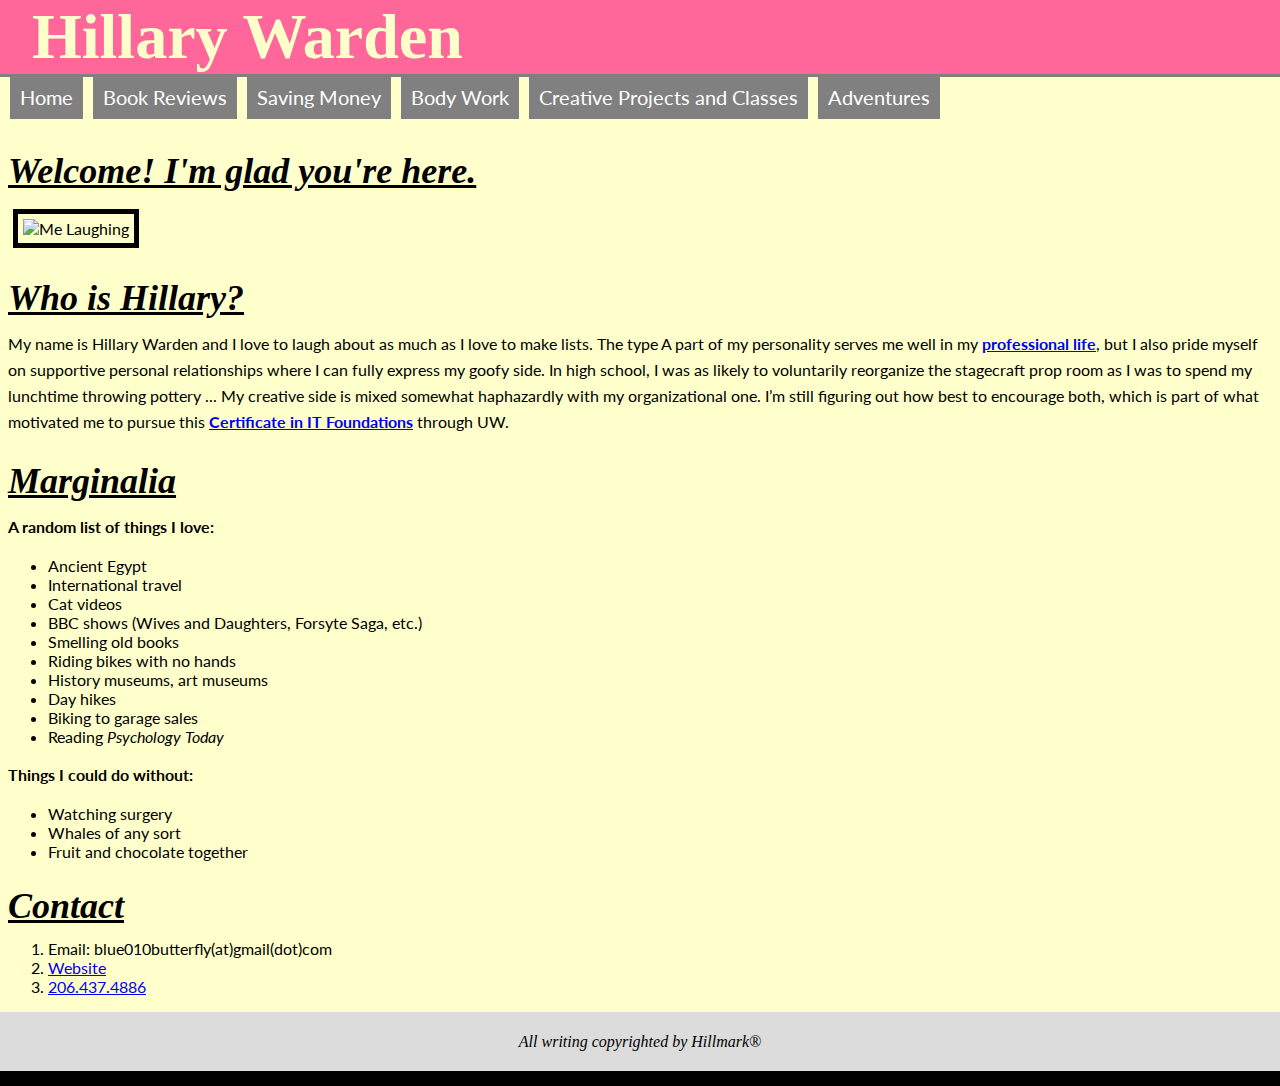
==== index.html @ 059cba40 "styling" ====
<!doctype html>
<html>
<head>
<meta charset="UTF-8">
<title>Hillary Warden</title>
<link rel="stylesheet" href="css/stylesheet.css">
</head>
<body>
	<header id="header">
		<h1>Hillary Warden</h1>
	</header>
	<nav>
		<ul>
			<li><a href="index.html">Home</a></li>
	        <li><a href="reviews.html">Book Reviews</a></li>
	        <li><a href="money.html">Saving Money</a></li>
	        <li><a href="body.html">Body Work</a></li>
	        <li><a href="creative.html">Creative Projects and Classes</a></li>
	        <li><a href="adventures.html">Adventures</a></li>
			</ul>
	</nav>
	<section id="main-content">
		<h2>Welcome!  I'm glad you're here.</h2>
		<img src="images/Profile.jpg" alt="Me Laughing" width="400"> <!--This is the arbitrary size of photo that I'll use consistently across the site -->
		<h2>Who is Hillary?</h2>
			<p>My name is Hillary Warden and I love to laugh about as much as I love to make lists. The type A part of my personality serves me well in my <a href="creative.html"><b>professional life</b></a>, but I also pride myself on supportive personal relationships where I can fully express my goofy side. In high school, I was as likely to voluntarily reorganize the stagecraft prop room as I was to spend my lunchtime throwing pottery ... My creative side is mixed somewhat haphazardly with my organizational one. I’m still figuring out how best to encourage both, which is part of what motivated me to pursue this <a href="http://www.pce.uw.edu/certificates/it-foundations.html"><b>Certificate in IT Foundations</b></a> through UW.</p>
		<h2>Marginalia</h2>
			<p><b>A random list of things I love:</b></p>
				<ul>
					<li>Ancient Egypt</li>
					<li>International travel</li>
					<li>Cat videos</li>
					<li>BBC shows (Wives and Daughters, Forsyte Saga, etc.)</li>
					<li>Smelling old books</li>
					<li>Riding bikes with no hands</li>
					<li>History museums, art museums</li>
					<li>Day hikes</li>
					<li>Biking to garage sales</li>
					<li>Reading <em>Psychology Today</em></li>
				</ul>
			<p><b>Things I could do without:</b></p>
				<ul>
					<li>Watching surgery</li>
					<li>Whales of any sort</li>
					<li>Fruit and chocolate together</li>
				</ul>
		<h2>Contact</h2>
			<ol>
				<li>Email: blue010butterfly(at)gmail(dot)com</li>
				<li><a href="http://www.hillarywarden.com">Website</a></li>
				<li><a href="tel:12064374886">206.437.4886</a></li> <!--This link will prompt a mobile phone (if viewed on a mobile phone) to dial the number -->
			</ol>
	</section>
	<footer id="footer">
		<p>All writing copyrighted by Hillmark&reg;</p>
	</footer>
</body>
</html>
---- css/stylesheet.css ----
@import url(http://fonts.googleapis.com/css?family=Calligraffitti);
@import url(http://fonts.googleapis.com/css?family=Lato:400,700);


/*CSS Document */

/* elements */
nav a:link {
	color: white;
}
	
a:hover {
	color: #FF5600;
	}
	
a:active {
	color: purple;
	}

html{
	margin: 0;
	padding: 0;
}

body {
	font-size: 1em; 
    font-family: 'Lato';
    position: relative;
    width: 100%;
    margin: 0;
    padding: 0;
    display: block;
    background: #FFFFCC;
 	background-size: cover;
 	color: black;
}

footer {
    font-family: 'Calligraffitti', cursive;
    font-style: italic;
    font-size: 1.75em;
    padding: .15em;
    text-align: center;
}

h1 {
    font-size: 4em; 
	font-family: 'Calligraffitti', cursive;
	margin: 0;
    color: #FFFFCC;
    margin: 0 0.5em;
}

h2 {
    font-size: 2.25em; /* 36px/16=2.25em */
    font-family: 'Calligraffitti', cursive;
	font-style: italic;
	line-height: 30px;
	margin: .85em 0 .5em;
	text-decoration: underline;
}

img {
	border: 5px solid black;
	padding: 5px; /* space between edge of photo and border */ 
	margin: 5px; /* make 5px of space between text and left edge of photo */
	/*margin-left: 300px;*/
}

nav {
    height: 2em;
    font-size: 1.25em;
    text-align: left;
    margin: 0 0.5em;
    padding: 0;
}

nav ul{
	margin: 0;
	padding: 0;
}

nav li {
    display: inline-block;
    text-align: center;
    margin: 0;
    list-style-type: none; 
    font-family: 'Lato'; 
}

nav li a {
    text-decoration: none;
    padding: 0.5em; 
    background-color: gray;
    margin-right: 5px;
    color: white;
}

nav li a:hover {
    background-color: black;
    color: #FF6699;
    text-decoration: none;
    -webkit-transition: background-color 0.25s ease-out 0;
}

nav li a:active {
    background-color: black;
    text-shadow: 0px 0px 10px white;
    color: blue;
    -webkit-transition: text-shadow 0.5s ease-in 0, background-color 0.5s linear 0;
}

p {
	font-size: 16px;
	line-height: 26px;
}

table {
	width: 100%;
	border: 15px;
	border-color: #FFC673;
	margin: 0 auto;
	margin-left: none;
	padding-bottom: 15px;
	padding-right: 10px;
 }


th {
	text-align: center;
	letter-spacing: 0.1em;
	border-top: 1px solid #FF9700;
	border-bottom: 2px solid #FF9700;
	background-color: #00AA72;
	border-color: #FFC673;
	border: 15px;
	padding: 10px;
	color: white;
	font-size: 120%;
	font-family: 'Lato';
	}

td {
	padding: 10px;
	border-width: 1px 1px 3px 1px;
	background-color: #60D4AE;
	text-align: left;
	vertical-align: top;
	}


/* ids */

#footer {
    background: rgb(220,220,220);
    border-bottom: 15px solid black;
    font-family: 'Calligraffitti', cursive;
    font-size: 1.25em;
    color: black;
    padding: 0.01em;
}

#header {
	background: #FF6699;
    border-bottom: 3px solid gray;
    color: white;
    margin-bottom: 0.5em;
}

#main-content {
	margin: 0 0.5em;
	color: black;
}
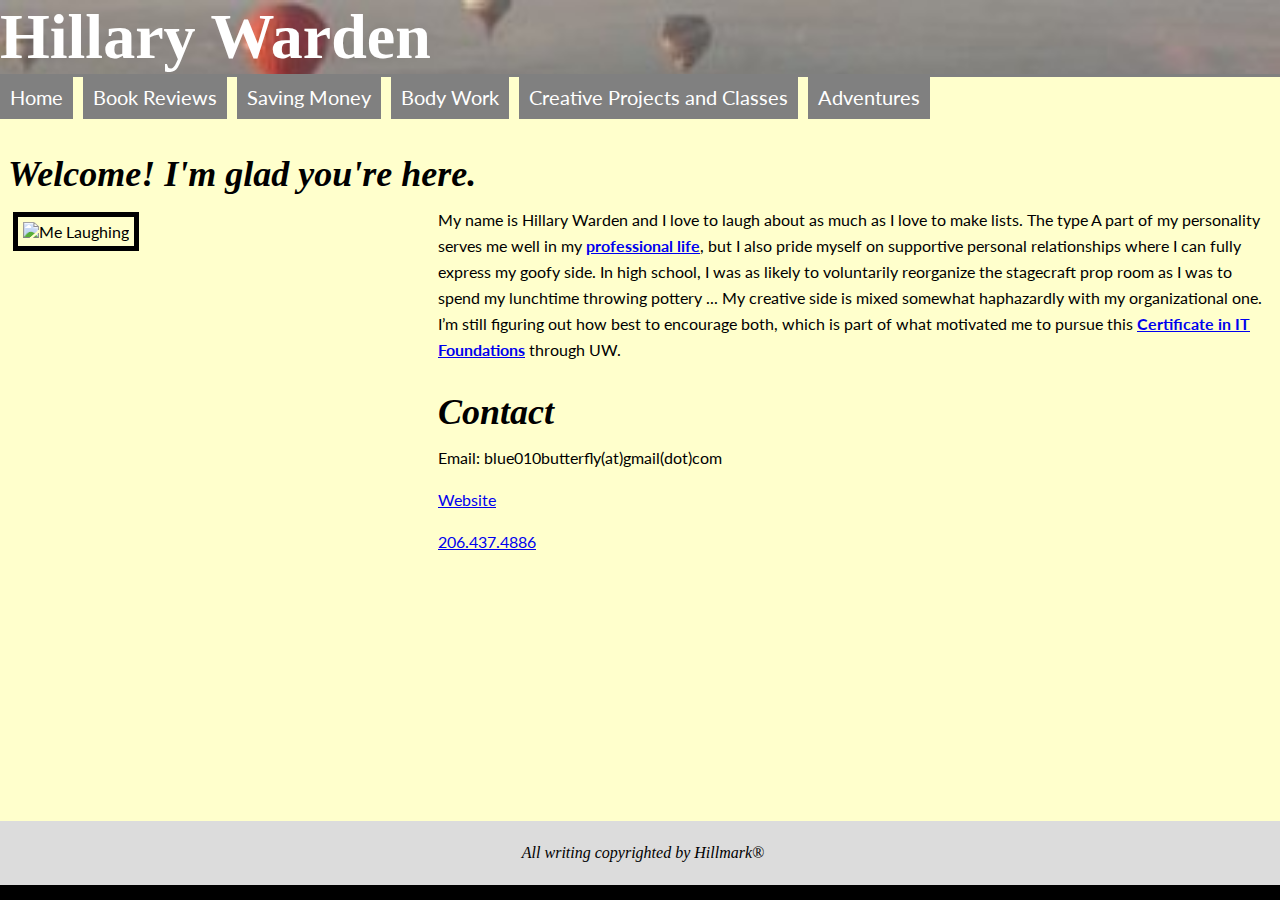
==== commit 59222928: "second assignment" ====
--- a/index.html
+++ b/index.html
@@ -1,9 +1,9 @@
 <!doctype html>
 <html>
 <head>
-<meta charset="UTF-8">
-<title>Hillary Warden</title>
-<link rel="stylesheet" href="css/stylesheet.css">
+	<meta charset="UTF-8">
+	<title>Hillary Warden</title>
+	<link rel="stylesheet" href="css/stylesheet.css">
 </head>
 <body>
 	<header id="header">
@@ -12,47 +12,37 @@
 	<nav>
 		<ul>
 			<li><a href="index.html">Home</a></li>
-	        <li><a href="reviews.html">Book Reviews</a></li>
-	        <li><a href="money.html">Saving Money</a></li>
-	        <li><a href="body.html">Body Work</a></li>
-	        <li><a href="creative.html">Creative Projects and Classes</a></li>
-	        <li><a href="adventures.html">Adventures</a></li>
-			</ul>
+			<li><a href="reviews.html">Book Reviews</a></li>
+			<li><a href="money.html">Saving Money</a></li>
+			<li><a href="body.html">Body Work</a></li>
+			<li><a href="creative.html">Creative Projects and Classes</a></li>
+			<li><a href="adventures.html">Adventures</a></li>
+		</ul>
 	</nav>
 	<section id="main-content">
 		<h2>Welcome!  I'm glad you're here.</h2>
-		<img src="images/Profile.jpg" alt="Me Laughing" width="400"> <!--This is the arbitrary size of photo that I'll use consistently across the site -->
-		<h2>Who is Hillary?</h2>
-			<p>My name is Hillary Warden and I love to laugh about as much as I love to make lists. The type A part of my personality serves me well in my <a href="creative.html"><b>professional life</b></a>, but I also pride myself on supportive personal relationships where I can fully express my goofy side. In high school, I was as likely to voluntarily reorganize the stagecraft prop room as I was to spend my lunchtime throwing pottery ... My creative side is mixed somewhat haphazardly with my organizational one. I’m still figuring out how best to encourage both, which is part of what motivated me to pursue this <a href="http://www.pce.uw.edu/certificates/it-foundations.html"><b>Certificate in IT Foundations</b></a> through UW.</p>
-		<h2>Marginalia</h2>
-			<p><b>A random list of things I love:</b></p>
-				<ul>
-					<li>Ancient Egypt</li>
-					<li>International travel</li>
-					<li>Cat videos</li>
-					<li>BBC shows (Wives and Daughters, Forsyte Saga, etc.)</li>
-					<li>Smelling old books</li>
-					<li>Riding bikes with no hands</li>
-					<li>History museums, art museums</li>
-					<li>Day hikes</li>
-					<li>Biking to garage sales</li>
-					<li>Reading <em>Psychology Today</em></li>
-				</ul>
-			<p><b>Things I could do without:</b></p>
-				<ul>
-					<li>Watching surgery</li>
-					<li>Whales of any sort</li>
-					<li>Fruit and chocolate together</li>
-				</ul>
-		<h2>Contact</h2>
-			<ol>
-				<li>Email: blue010butterfly(at)gmail(dot)com</li>
-				<li><a href="http://www.hillarywarden.com">Website</a></li>
-				<li><a href="tel:12064374886">206.437.4886</a></li> <!--This link will prompt a mobile phone (if viewed on a mobile phone) to dial the number -->
-			</ol>
+		<div class="left">
+			<img src="images/Profile.jpg" alt="Me Laughing">
+		</div>
+		<div class="right">
+			<p>My name is Hillary Warden and I love to laugh about as much as I love to make lists. 
+				The type A part of my personality serves me well in my 
+				<a href="creative.html"><b>professional life</b></a>, but I also pride myself on 
+				supportive personal relationships where I can fully express my goofy side. In high 
+				school, I was as likely to voluntarily reorganize the stagecraft prop room as I was
+				 to spend my lunchtime throwing pottery ... My creative side is mixed somewhat 
+				 haphazardly with my organizational one. I’m still figuring out how best to 
+				 encourage both, which is part of what motivated me to pursue this 
+				 <a href="http://www.pce.uw.edu/certificates/it-foundations.html"><b>Certificate
+				  in IT Foundations</b></a> through UW.</p>
+			<h2>Contact</h2>
+			<p>Email: blue010butterfly(at)gmail(dot)com</p>
+			<p><a href="http://www.hillarywarden.com">Website</a></p>
+			<p><a href="tel:12064374886">206.437.4886</a></p> <!--This link will prompt a mobile phone (if viewed on a mobile phone) to dial the number -->
+		</div>	
 	</section>
-	<footer id="footer">
-		<p>All writing copyrighted by Hillmark&reg;</p>
-	</footer>
-</body>
-</html>+		<footer id="footer">
+			<p>All writing copyrighted by Hillmark&reg;</p>
+		</footer>
+	</body>
+	</html>--- a/css/stylesheet.css
+++ b/css/stylesheet.css
@@ -4,18 +4,20 @@
 
 /*CSS Document */
 
-/* elements */
+
+/* ELEMENTS */
+
 nav a:link {
 	color: white;
 }
-	
+
 a:hover {
 	color: #FF5600;
-	}
-	
+}
+
 a:active {
 	color: purple;
-	}
+}
 
 html{
 	margin: 0;
@@ -24,157 +26,199 @@
 
 body {
 	font-size: 1em; 
-    font-family: 'Lato';
-    position: relative;
-    width: 100%;
-    margin: 0;
-    padding: 0;
-    display: block;
-    background: #FFFFCC;
- 	background-size: cover;
- 	color: black;
-}
-
-footer {
-    font-family: 'Calligraffitti', cursive;
-    font-style: italic;
-    font-size: 1.75em;
-    padding: .15em;
-    text-align: center;
-}
-
-h1 {
-    font-size: 4em; 
-	font-family: 'Calligraffitti', cursive;
+	font-family: 'Lato';
+	color: black;
+	background-color: #FFFFCC;
+	width:100%;
 	margin: 0;
-    color: #FFFFCC;
-    margin: 0 0.5em;
-}
-
-h2 {
-    font-size: 2.25em; /* 36px/16=2.25em */
-    font-family: 'Calligraffitti', cursive;
-	font-style: italic;
-	line-height: 30px;
-	margin: .85em 0 .5em;
-	text-decoration: underline;
-}
-
-img {
-	border: 5px solid black;
-	padding: 5px; /* space between edge of photo and border */ 
-	margin: 5px; /* make 5px of space between text and left edge of photo */
-	/*margin-left: 300px;*/
-}
-
-nav {
-    height: 2em;
-    font-size: 1.25em;
-    text-align: left;
-    margin: 0 0.5em;
-    padding: 0;
-}
-
-nav ul{
-	margin: 0;
-	padding: 0;
-}
-
-nav li {
-    display: inline-block;
-    text-align: center;
-    margin: 0;
-    list-style-type: none; 
-    font-family: 'Lato'; 
-}
-
-nav li a {
-    text-decoration: none;
-    padding: 0.5em; 
-    background-color: gray;
-    margin-right: 5px;
-    color: white;
-}
-
-nav li a:hover {
-    background-color: black;
-    color: #FF6699;
-    text-decoration: none;
-    -webkit-transition: background-color 0.25s ease-out 0;
-}
-
-nav li a:active {
-    background-color: black;
-    text-shadow: 0px 0px 10px white;
-    color: blue;
-    -webkit-transition: text-shadow 0.5s ease-in 0, background-color 0.5s linear 0;
-}
-
-p {
-	font-size: 16px;
-	line-height: 26px;
-}
-
-table {
+	padding-bottom: 50px;
+}
+
+/* attempted to cover background with image + add opacity for a few hours (no luck)
+.background{
 	width: 100%;
-	border: 15px;
-	border-color: #FFC673;
-	margin: 0 auto;
-	margin-left: none;
-	padding-bottom: 15px;
-	padding-right: 10px;
- }
-
-
-th {
-	text-align: center;
-	letter-spacing: 0.1em;
-	border-top: 1px solid #FF9700;
-	border-bottom: 2px solid #FF9700;
-	background-color: #00AA72;
-	border-color: #FFC673;
-	border: 15px;
-	padding: 10px;
-	color: white;
-	font-size: 120%;
-	font-family: 'Lato';
-	}
-
-td {
-	padding: 10px;
-	border-width: 1px 1px 3px 1px;
-	background-color: #60D4AE;
-	text-align: left;
-	vertical-align: top;
-	}
-
-
-/* ids */
-
-#footer {
-    background: rgb(220,220,220);
-    border-bottom: 15px solid black;
-    font-family: 'Calligraffitti', cursive;
-    font-size: 1.25em;
-    color: black;
-    padding: 0.01em;
-}
-
-#header {
-	background: #FF6699;
-    border-bottom: 3px solid gray;
-    color: white;
-    margin-bottom: 0.5em;
-}
-
-#main-content {
-	margin: 0 0.5em;
-	color: black;
-}
-
-
-
-
-
-
-
+	height: 100%;
+	position: relative;
+	background-color: none;
+}
+
+.background:after{
+	top: 0;
+	left: 0;
+	bottom: 0;
+	right: 0;
+	position: absolute;
+	width: 100%;
+	height: 100%;
+	background: url("../images/Backdrop.jpg") no-repeat;
+	background-size: cover;
+	opacity: 0.3;
+	content: '';
+	} */
+
+	footer {
+		font-family: 'Calligraffitti', cursive;
+		font-style: italic;
+		font-size: 1.75em;
+		padding: .15em;
+		text-align: center;
+	}
+
+	h1 {
+		font-size: 4em; 
+		font-family: 'Calligraffitti', cursive;
+		margin: 0;
+		background-image: url(../images/Backdrop.jpg); /*hot air balloons*/
+		background-repeat: no-repeat;
+		background-size: 100%;
+	}
+
+	h2 {
+		font-size: 2.25em; /* 36px/16=2.25em */
+		font-family: 'Calligraffitti', cursive;
+		font-style: italic;
+		line-height: 30px;
+		margin: .95em 0 .5em;
+	}
+
+	img {
+		border: 5px solid black;
+		padding: 5px; 
+		margin: 5px;
+		width: 400px;
+	}
+
+	nav {
+		height: 2em;
+		font-size: 1.25em;
+		text-align: left;
+		margin: 0;
+		padding: 0;
+	}
+
+	nav ul{
+		margin: 0;
+		padding: 0;
+
+	}
+
+	nav li {
+		display: inline-block;
+		text-align: center;
+		margin: 0;
+		list-style-type: none; 
+		font-family: 'Lato'; 
+	}
+
+	nav li a {
+		text-decoration: none;
+		padding: 0.5em; 
+		background-color: gray;
+		margin-right: 5px;
+		color: white;
+	}
+
+	nav li a:hover {
+		background-color: black;
+		color: red;
+		text-decoration: none;
+		-webkit-transition: background-color 0.25s ease-out 0;
+	}
+
+	nav li a:active {
+		background-color: black;
+		text-shadow: 0px 0px 10px white;
+		color: blue;
+		-webkit-transition: text-shadow 0.5s ease-in 0, background-color 0.5s linear 0;
+	}
+
+	p {
+		font-size: 16px;
+		line-height: 26px; /*this is leading inbetween lines*/
+	}
+
+	table {
+		width: 100%;
+		border: 15px;
+		border-color: #FFC673;
+		margin: 0 auto;
+		margin-left: 0;
+		padding-bottom: 15px;
+		padding-right: 10px;
+	}
+
+
+	th {
+		text-align: center;
+		letter-spacing: 0.1em;
+		border-top: 1px solid #FF9700;
+		border-bottom: 2px solid #FF9700;
+		background-color: #00AA72;
+		border-color: #FFC673;
+		border: 15px;
+		padding: 10px;
+		color: white;
+		font-size: 120%;
+		font-family: 'Lato';
+	}
+
+	td {
+		padding: 10px;
+		border-width: 1px 1px 3px 1px;
+		background-color: #60D4AE;
+		text-align: left;
+		vertical-align: top;
+	}
+
+
+	/* CLASSES */
+
+	.left { /*floats picture left; text wraps around*/
+		width: 430px;
+		display: block;
+		float: left;
+	}
+
+	.right { /*floats content right, next to image on left*/
+		width: calc(100% - 430px); /*430px is the size of the photo, including padding and border*/
+		display: block;
+		float: right;
+	}
+
+	.right p:first-child {  /*this aligns the top of the content paragraph to the photo on the left*/
+		margin-top: 0;
+	}
+
+
+	/* IDs */
+
+	#footer {
+		background: rgb(220,220,220);
+		border-bottom: 15px solid black;
+		font-family: 'Calligraffitti', cursive;
+		font-size: 1.25em;
+		color: black;
+		position: fixed; /*stays at bottom of page*/
+		width: 100%;
+		bottom: 0;
+	}
+
+	#header {
+		border-bottom: 3px solid gray;
+		color: white;
+		margin-bottom: 0.5em;
+	}
+
+	#main-content {
+		/*79 px is height of footer in Chrome*/
+		margin: 0 0.5em 79px;
+		color: black;
+		float: left;
+	}
+
+
+
+
+
+
+
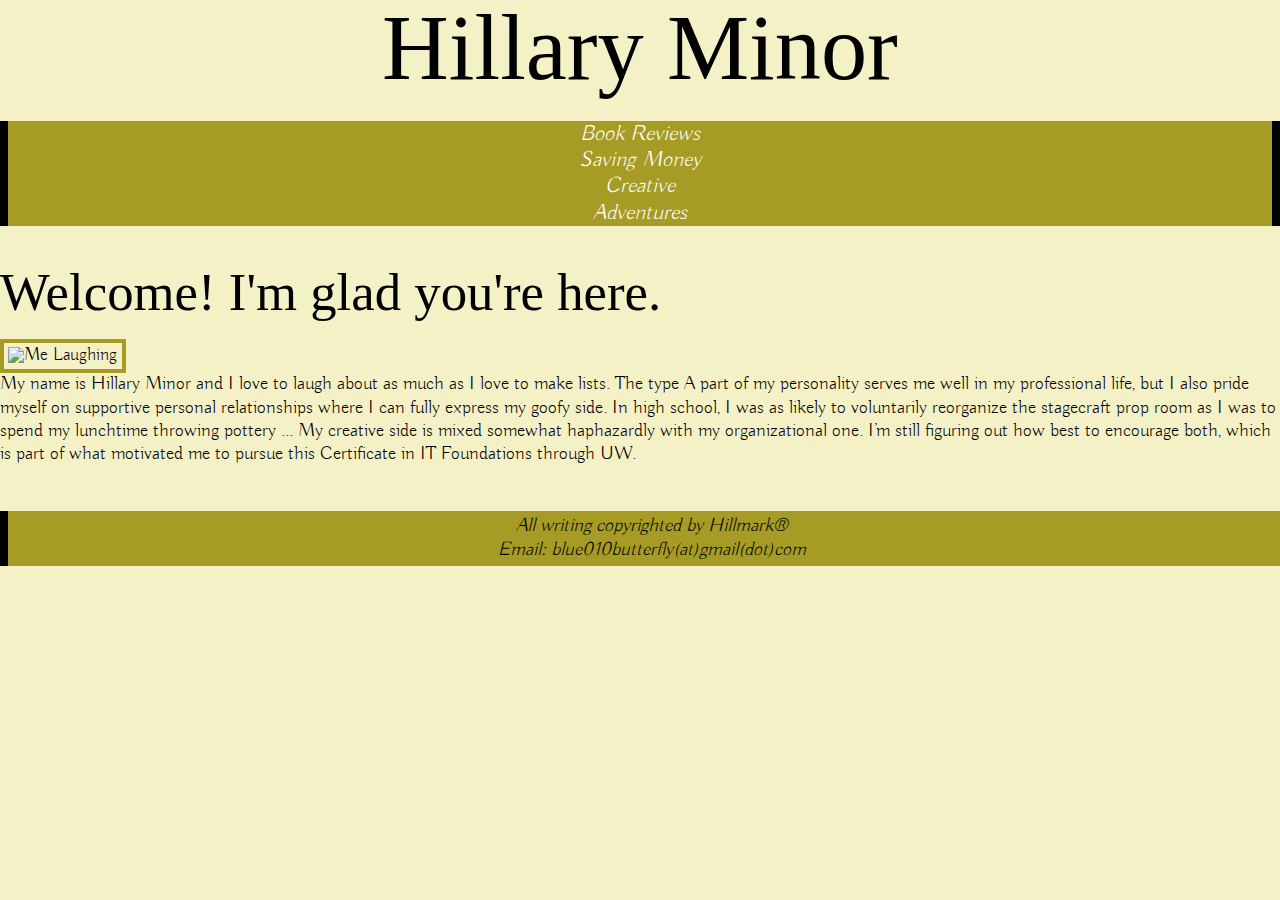
==== commit a37543c3: "Merge branch 'thelastbaldwin-master'" ====
--- a/index.html
+++ b/index.html
@@ -2,47 +2,181 @@
 <html>
 <head>
 	<meta charset="UTF-8">
-	<title>Hillary Warden</title>
+	<title>Hillary Minor</title>
 	<link rel="stylesheet" href="css/stylesheet.css">
 </head>
+
 <body>
-	<header id="header">
-		<h1>Hillary Warden</h1>
-	</header>
-	<nav>
-		<ul>
-			<li><a href="index.html">Home</a></li>
-			<li><a href="reviews.html">Book Reviews</a></li>
-			<li><a href="money.html">Saving Money</a></li>
-			<li><a href="body.html">Body Work</a></li>
-			<li><a href="creative.html">Creative Projects and Classes</a></li>
-			<li><a href="adventures.html">Adventures</a></li>
-		</ul>
-	</nav>
-	<section id="main-content">
-		<h2>Welcome!  I'm glad you're here.</h2>
-		<div class="left">
-			<img src="images/Profile.jpg" alt="Me Laughing">
-		</div>
-		<div class="right">
-			<p>My name is Hillary Warden and I love to laugh about as much as I love to make lists. 
-				The type A part of my personality serves me well in my 
-				<a href="creative.html"><b>professional life</b></a>, but I also pride myself on 
-				supportive personal relationships where I can fully express my goofy side. In high 
-				school, I was as likely to voluntarily reorganize the stagecraft prop room as I was
-				 to spend my lunchtime throwing pottery ... My creative side is mixed somewhat 
-				 haphazardly with my organizational one. I’m still figuring out how best to 
-				 encourage both, which is part of what motivated me to pursue this 
-				 <a href="http://www.pce.uw.edu/certificates/it-foundations.html"><b>Certificate
-				  in IT Foundations</b></a> through UW.</p>
-			<h2>Contact</h2>
-			<p>Email: blue010butterfly(at)gmail(dot)com</p>
-			<p><a href="http://www.hillarywarden.com">Website</a></p>
-			<p><a href="tel:12064374886">206.437.4886</a></p> <!--This link will prompt a mobile phone (if viewed on a mobile phone) to dial the number -->
-		</div>	
-	</section>
+	<div class="container">
+		<!-- HEADER -->
+
+		<header id="header" class="row">
+			<h1><a href="#home">Hillary Minor</a></h1>
+		</header>
+
+		<!-- NAVIGATION -->
+
+		<nav>
+			<ul class="row gutters clr">
+				<li class="col span_3">
+					<a href="#books">Book Reviews</a>
+				</li>
+				<li class="col span_3">
+					<a href="#money">Saving Money</a>
+				</li>
+				<li class="col span_3">
+					<a href="#creative">Creative</a>
+				</li>
+				<li class="col span_3">
+					<a href="#adventures">Adventures</a>
+				</li>
+			</ul>
+		</nav>
+
+		<!-- HOME PAGE -->
+
+		<section id="home">
+			<div class="row gutters">
+				<h2>Welcome!  I'm glad you're here.</h2>
+			</div>
+			<div class="row gutters">
+				<img class="col span_6" src="images/Profile.jpg" alt="Me Laughing">
+				<p class="col span_6">My name is Hillary Minor and I love to laugh about as much as I love to make lists. The type A part of my personality serves me well in my <a href="#creative"><b>professional life</b></a>, but I also pride myself on supportive personal relationships where I can fully express my goofy side. In high school, I was as likely to voluntarily reorganize the stagecraft prop room as I was to spend my lunchtime throwing pottery ... My creative side is mixed somewhat haphazardly with my organizational one. I’m still figuring out how best to encourage both, which is part of what motivated me to pursue this <a href="http://www.pce.uw.edu/certificates/it-foundations.html"><b>Certificate in IT Foundations</b></a> through UW.</p>
+			</div>			
+		</section>
+
+		<!-- BOOKS -->
+
+		<section id="books">
+			<div class="row gutters">
+				<h2 class="col span_12">I spend a lot of time reading.</h2>
+			</div>
+			<div class="row gutters">
+				<img class="col span_6" src="images/Thoth.jpg" alt="Me looking at Thoth">
+				<div class="col span_6">
+					<p>I’ve been inhaling books since I could first distinguish sentences. Not much has changed over the years: I still spend a disproprotionate amount of my free time reading books - I love everything from funeral director memoirs to graphic novels to exposes on Victorian domestic life. Libraries and museums have always been safe havens (and heaven) for me. I am eternally grateful to my parents for encouraging an engagement with literature and art, because I believe that a deep appreciation of these areas is what makes us human.</p>
+					<h3>Need a new book?</h3>
+					<p>To motivate me to read more, I’ve been writing a book review blog since 2011: You can find it <a href="http://www.hillarywarden.com"><b>here</b></a>. It has also proven a great resource for family who are looking for new books to read, and a central place for me to track my newest literary discoveries. </p>
+					<p> The name “Thothy Blog” refers to the Ancient Egyptian god of reading and knowledge: the ibis-headed Thoth. I finally had a chance to visit Egypt in 2009; to the left is a photo of me appreciating Thoth’s majesty.</p>
+				</div>
+			</div>			
+		</section>
+
+		<!-- SAVING MONEY -->
+
+		<section id="money">
+			<div class="row gutters">
+				<h2>Ebay and Thrifting</h2> 
+			</div>
+			<div class="row gutters">
+				<img class="col span_6" src="images/Free.jpg" alt="Free of STUFF">
+				<div class="col span_6">
+					<p>Recently, I’ve started applying my lifelong obsession with thrift stores and garage sales to generate income by re-selling my finds on eBay.  Within a year of using eBay, I was awarded PowerSeller and Top Rated status, and I sell an average of 30 items a month.  I pride myself on excellent customer service, and have gotten great joy out of this endeavor (as well as turning a profit).  I absolutely love the “hunt” of thrifting and have aggressively committed myself to living minimally and well below my means.  You can see my seller profile <a href="http://www.ebay.com/sch/thrift_zilla/m.html?_nkw=&_armrs=1&_ipg=&_from="><b>here</b></a>.
+					<p>Eventually, I’d like to add a page to my personal website that includes tips on saving money and selling on eBay. I have a few pages like this already (about <a href="http://www.hillarywarden.com/?p=17"><b>shopping at Goodwill</b></a>, and <a href="http://www.hillarywarden.com/?p=9"><b>going to garage sales</b></a>) but would like to expand on these topics.</p> 
+					<p>Another new project has been wedding planning, which stretches my creativity re: not spending money.  It's an industry designed to suck you dry, so it's been quite an adventure breaking past the norm and planning around a severe self-imposed budget.  I'd like to expand on this topic at a future time <em>(i.e., once this crazy party is over!)</em>.</p>
+				</div>
+			</div>
+		</section>
+
+		<!-- CREATIVE -->
+
+		<section id="creative">
+				<div class="row gutters">
+					<h2>Background</h2>
+				</div>
+				<div class="row gutters">
+					<img class="col span_6" src="images/Learning.jpg" alt="Me at Computer">
+					<div class="col span_6">
+						<p>I am a lifelong learner: I believe as firmly in the exercise of my mind as that of my body. And that’s saying a 
+							lot, since a day for me isn’t complete without vinyasa yoga, spin or road cycling, a long walk, or lifting 
+							weights. Outside of exercise, my favorite way to relax is by finishing the day with a new book -- I then review 
+							all my favorite reads on my personal website; more <a href="#books"><b>here</b></a>. I indulged my deep-rooted 
+							obsession with history in college, majoring in German history and minoring in Art History and Sociology. I won 
+							first place for the UW History Department with my senior thesis on anti-semitism in propagandistic Nazi children’s 
+							books and school curricula. I initially planned to continue working with local non-profits after I graduated, 
+							given my five-year involvement with <a href="http://www.tenthousandvillages.com/seattle"><b>Ten Thousand Villages</b></a> 
+							(a fair-trade store providing income for artists in developing countries) and a non-profit management 
+							internship through <a href="https://outdoorsforall.org/"><b>Outdoors For All</b></a> (which is committed to 
+							providing outdoor recreation to children and adults with disabilities).</p>
+					</div>
+				</div>
+				<div class="row">
+					<h3>Current Position</h3>
+					<p>Instead, post-graduation in 2009, I took a deep dive into a whole new world: I’ve been working for the busiest Emergency Department and only Level 1 trauma center in the five-state region of Washington, Wyoming, Alaska, Idaho, and Montana. Patients from those areas are airlifted to Harborview Medical Center if they have the misfortune of needing critical clinical care. I am proud to contribute to Harborview’s mission in my work with the Emergency Room doctors, for whom I handle academic appointments, promotions, reviews, trainings, onboarding, compliance, and (most recently) elearning development. My job has evolved immensely from when I initially started, mostly due to my constant search for new projects and challenges. Most recently, I’ve volunteered to take on the management and development of our website, spearheaded a campaign to move all trainings onto a central Learning Management System, and have created and maintained a massive faculty database to internally track everything from gender to grant research. Using these IT systems, we have been able to standardize and increase efficiency in our administrative processes -- an outcome that I am exceptionally proud of. I hope to widen my perspective and possibilities with this <a href="http://www.pce.uw.edu/certificates/it-foundations.html"><b>UW Certificate in IT Foundations</b></a>, which I started in September 2014.</p>
+					<article class="workshops">
+						<h3>Classes and Workshops</h3>
+						<h4>School of Visual Concepts</h4>
+						<ol>
+							<li>Layout and Art Direction <em>(4/1 - 6/10/2013)</em></li>
+							<li>Adobe InDesign - Level 1 <em>(6/18 - 7/23/2013)</em></li>
+							<li>HTML and CSS - Level 1 <em>(4/3 - 5/1/2014)</em></li>
+							<li>HTML and CSS - Level 2 <em>(5/6 - 6/5/2014)</em></li>
+						</ol>
+						<h4>University of Washington</h4>
+						<ol>
+							<li>Adobe Photoshop Level I, Level II <em>(11/20/2012, 1/15/2013)</em></li>
+							<li>Photo Manipulation in Photoshop <em>(1/29/2013)</em></li>
+							<li>Drawing and Painting in Photoshop <em>(3/11/2013)</em></li>
+							<li>Drawing for Beginners <em>(7/30 - 8/27/2013)</em></li>
+							<li>Adobe Illustrator <em>(2/25/2013)</em></li>
+							<li>LMS Basics <em>(3/22/2013)</em></li>
+							<li>Desktop Publishing with InDesign <em>(4/18/2013)</em></li>
+							<li>Dreamweaver and CSS Level I, Level II <em>(4/22/2013, 4/25/2013)</em>
+							<li>LMS Advanced Functionality <em>(9/26/2013)</em></li>
+							<li>Access Database <em>(10/30/2013)</em></li>
+							<li>PHP Level I, Level II <em>(10/31, 11/1/2013)</em></li>
+							<li>Advanced Microsoft Powerpoint <em>(11/14/2013)</em></li>
+							<li>Advanced Microsoft Excel <em>(11/15/2013, 5/22/2014)</em></li>
+							<li>Strategic Planning Tools <em>(3/4/2014)</em></li>
+							<li>Interfolio <em>(4/18/2014)</em></li>
+							<li>Handling Data <em>(4/23/2014)</em></li>
+							<li>Google Docs and Google Drive <em>(4/29/2014)</em></li>
+							<li>Intro to Lecture Capture - Panopto <em>(8/25/2014)</em></li>
+						</ol>
+						<h4>Other</h4>
+						<ol>
+							<li>Drawing for Beginners <em>(7/30 - 8/27/2013)</em></li>
+							<li>Articulate Storyline 2-day Basic Training <em>(11/19 - 11/20/2013)</em></li>
+							<li>Articulate Storyline 1-day Advanced Training <em>(8/21/2014)</em></li>
+						</ol>
+					</article>
+				</div>
+			</article>
+		</section>
+
+		<!-- ADVENTURES -->
+
+		<section id="adventures">
+			<div class="row">
+				<h2>Body Building as a Woman</h2>
+			</div>
+			<div class="row gutters">
+				<img class="col span_6" src="images/Mountain.jpg" alt="On a mountain">
+				<div class="col span_6">
+					<p>A newer research endeavor of mine has been blowing my stereotypes and assumptions about female strength building out of the water.  More to come…</p>
+				</div>
+			</div>
+		</section>
+
+		<!-- FOOTER -->
+
 		<footer id="footer">
 			<p>All writing copyrighted by Hillmark&reg;</p>
+			<p>Email: blue010butterfly(at)gmail(dot)com</p>
 		</footer>
-	</body>
-	</html>+		<script src="http://ajax.googleapis.com/ajax/libs/jquery/2.1.1/jquery.min.js"></script>
+		<script src="js/main.js"></script>
+		<noscript>
+			<style>
+				section{
+					display: block;
+				}
+
+				.workshops h4 + ol{
+					display: block;
+				}	
+			</style>
+		</noscript>
+	</div>
+</body>
+</html>--- a/css/stylesheet.css
+++ b/css/stylesheet.css
@@ -1,224 +1,153 @@
-@import url(http://fonts.googleapis.com/css?family=Calligraffitti);
-@import url(http://fonts.googleapis.com/css?family=Lato:400,700);
+@import url(http://fonts.googleapis.com/css?family=Leckerli+One);
+@import url(http://fonts.googleapis.com/css?family=Buda:300);
+@import url(reset.css);
+@import url(responsive.gs.12col.css);
 
-
-/*CSS Document */
-
-
-/* ELEMENTS */
-
-nav a:link {
-	color: white;
+html, body{
+	/*height: 100%;*/
 }
 
-a:hover {
-	color: #FF5600;
+@font-face {
+	font-family: 'RunyTunesRevisitedNF';
+	src: url(../runytunesrevisited/RunyTunesRevisitedNF.ttf);
 }
 
-a:active {
-	color: purple;
+.container{
+	height: 100%;
+	padding-bottom: 100px;
+	position: relative;
 }
 
-html{
-	margin: 0;
-	padding: 0;
+.col img{
+	width: 100%;
+}
+
+h1 {
+	font-family: 'RunyTunesRevisitedNF', cursive;
+	font-size: 5.25em;
+	color: black;
+}
+
+h2 {
+	font-family: 'RunyTunesRevisitedNF', cursive;
+	font-size: 3em;
+	color: black;
+	padding-top: 40px;
+	padding-bottom: 20px;
+}
+
+h3 {
+	font-family: 'RunyTunesRevisitedNF', cursive;
+	font-size: 2em;
+	line-height: 1.4em;
+	color: black;
+}
+
+h4{
+	cursor: pointer;
+	font-weight: bold;
+	font-size: 1.4em;
 }
 
 body {
-	font-size: 1em; 
-	font-family: 'Lato';
-	color: black;
-	background-color: #FFFFCC;
-	width:100%;
-	margin: 0;
-	padding-bottom: 50px;
+	font-size: 1.1em;
+	font-family: 'Buda', serif;
+	position: relative;
+	background: #F5F1C6;
+	background: #F5F1C6 url(../images/nouveauback1.jpg) no-repeat top center fixed;
+	background-size: contain;
 }
 
-/* attempted to cover background with image + add opacity for a few hours (no luck)
-.background{
-	width: 100%;
-	height: 100%;
-	position: relative;
-	background-color: none;
+p, li {
+	font-family: 'Buda';
+	font-size: 1.1em;
+	line-height: 1.2em;
+	color: black;
 }
 
-.background:after{
-	top: 0;
-	left: 0;
-	bottom: 0;
-	right: 0;
+img{
+	padding: 0.25em;
+	border: 0.25em solid #A69B24;
+}
+
+nav ul{
+	margin-top: 1.5em;
+	border-right: 8px solid black;
+    border-left: 8px solid black;
+	background-color: #A69B24;
+}
+
+nav li {
+	font-family: 'Buda';
+	list-style-type: none;
+	font-size: 1.25em;
+	color: white;
+    float: middle left;
+    text-align: center;
+    font-style: italic;
+}
+
+nav li a {
+	color: white;
+	width: 100%;
+	display: inline-block;
+}
+
+nav li a:hover {
+    background-color: black;
+    color: white;
+    -webkit-transition: background-color 0.25s ease-out 0;
+}
+
+nav li a:hover {
+    background-color: black;
+    text-shadow: 0px 0px 10px white;
+    -webkit-transition: text-shadow 0.5s ease-in 0, background-color 0.5s linear 0;
+}
+
+.workshops h4 + ol{
+	display: none;
+	margin-left: 1em;
+}
+
+footer {
+	font-family: 'Buda';
+	font-size: 1em;
+    padding: .25em;
+    text-align: center;
+	font-style: italic;
+	margin-top: 2em;
+}
+
+section{
+	display: none;
+}
+
+a {
+	text-decoration: none;
+	color: black;
+}
+
+a.hover {
+	text-decoration: underline;
+}
+
+a.active {
+	text-decoration: underline, bold;
+}
+
+#header {
+    color: white;
+    text-align: center;
+    margin: 0.1em auto;
+}
+
+#footer {
 	position: absolute;
 	width: 100%;
-	height: 100%;
-	background: url("../images/Backdrop.jpg") no-repeat;
-	background-size: cover;
-	opacity: 0.3;
-	content: '';
-	} */
+	bottom: 0;
+    background: #A69B24;
+    border-right: 8px solid black;
+    border-left: 8px solid black;
+}
 
-	footer {
-		font-family: 'Calligraffitti', cursive;
-		font-style: italic;
-		font-size: 1.75em;
-		padding: .15em;
-		text-align: center;
-	}
-
-	h1 {
-		font-size: 4em; 
-		font-family: 'Calligraffitti', cursive;
-		margin: 0;
-		background-image: url(../images/Backdrop.jpg); /*hot air balloons*/
-		background-repeat: no-repeat;
-		background-size: 100%;
-	}
-
-	h2 {
-		font-size: 2.25em; /* 36px/16=2.25em */
-		font-family: 'Calligraffitti', cursive;
-		font-style: italic;
-		line-height: 30px;
-		margin: .95em 0 .5em;
-	}
-
-	img {
-		border: 5px solid black;
-		padding: 5px; 
-		margin: 5px;
-		width: 400px;
-	}
-
-	nav {
-		height: 2em;
-		font-size: 1.25em;
-		text-align: left;
-		margin: 0;
-		padding: 0;
-	}
-
-	nav ul{
-		margin: 0;
-		padding: 0;
-
-	}
-
-	nav li {
-		display: inline-block;
-		text-align: center;
-		margin: 0;
-		list-style-type: none; 
-		font-family: 'Lato'; 
-	}
-
-	nav li a {
-		text-decoration: none;
-		padding: 0.5em; 
-		background-color: gray;
-		margin-right: 5px;
-		color: white;
-	}
-
-	nav li a:hover {
-		background-color: black;
-		color: red;
-		text-decoration: none;
-		-webkit-transition: background-color 0.25s ease-out 0;
-	}
-
-	nav li a:active {
-		background-color: black;
-		text-shadow: 0px 0px 10px white;
-		color: blue;
-		-webkit-transition: text-shadow 0.5s ease-in 0, background-color 0.5s linear 0;
-	}
-
-	p {
-		font-size: 16px;
-		line-height: 26px; /*this is leading inbetween lines*/
-	}
-
-	table {
-		width: 100%;
-		border: 15px;
-		border-color: #FFC673;
-		margin: 0 auto;
-		margin-left: 0;
-		padding-bottom: 15px;
-		padding-right: 10px;
-	}
-
-
-	th {
-		text-align: center;
-		letter-spacing: 0.1em;
-		border-top: 1px solid #FF9700;
-		border-bottom: 2px solid #FF9700;
-		background-color: #00AA72;
-		border-color: #FFC673;
-		border: 15px;
-		padding: 10px;
-		color: white;
-		font-size: 120%;
-		font-family: 'Lato';
-	}
-
-	td {
-		padding: 10px;
-		border-width: 1px 1px 3px 1px;
-		background-color: #60D4AE;
-		text-align: left;
-		vertical-align: top;
-	}
-
-
-	/* CLASSES */
-
-	.left { /*floats picture left; text wraps around*/
-		width: 430px;
-		display: block;
-		float: left;
-	}
-
-	.right { /*floats content right, next to image on left*/
-		width: calc(100% - 430px); /*430px is the size of the photo, including padding and border*/
-		display: block;
-		float: right;
-	}
-
-	.right p:first-child {  /*this aligns the top of the content paragraph to the photo on the left*/
-		margin-top: 0;
-	}
-
-
-	/* IDs */
-
-	#footer {
-		background: rgb(220,220,220);
-		border-bottom: 15px solid black;
-		font-family: 'Calligraffitti', cursive;
-		font-size: 1.25em;
-		color: black;
-		position: fixed; /*stays at bottom of page*/
-		width: 100%;
-		bottom: 0;
-	}
-
-	#header {
-		border-bottom: 3px solid gray;
-		color: white;
-		margin-bottom: 0.5em;
-	}
-
-	#main-content {
-		/*79 px is height of footer in Chrome*/
-		margin: 0 0.5em 79px;
-		color: black;
-		float: left;
-	}
-
-
-
-
-
-
-
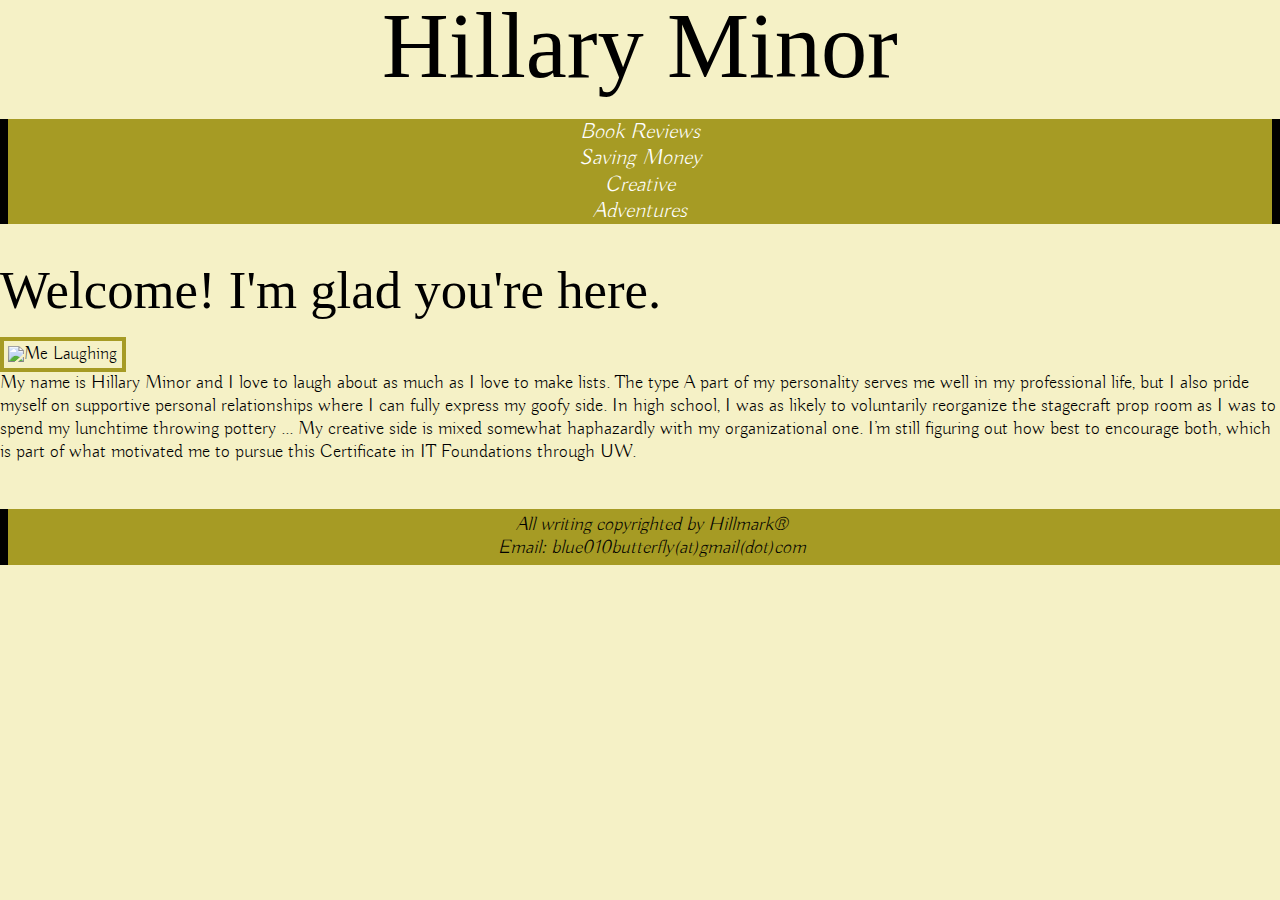
==== commit 50adbd7e: "final revisions" ====
--- a/index.html
+++ b/index.html
@@ -10,7 +10,7 @@
 	<div class="container">
 		<!-- HEADER -->
 
-		<header id="header" class="row">
+		<header class="row">
 			<h1><a href="#home">Hillary Minor</a></h1>
 		</header>
 
@@ -36,9 +36,7 @@
 		<!-- HOME PAGE -->
 
 		<section id="home">
-			<div class="row gutters">
-				<h2>Welcome!  I'm glad you're here.</h2>
-			</div>
+			<h2>Welcome!  I'm glad you're here.</h2>
 			<div class="row gutters">
 				<img class="col span_6" src="images/Profile.jpg" alt="Me Laughing">
 				<p class="col span_6">My name is Hillary Minor and I love to laugh about as much as I love to make lists. The type A part of my personality serves me well in my <a href="#creative"><b>professional life</b></a>, but I also pride myself on supportive personal relationships where I can fully express my goofy side. In high school, I was as likely to voluntarily reorganize the stagecraft prop room as I was to spend my lunchtime throwing pottery ... My creative side is mixed somewhat haphazardly with my organizational one. I’m still figuring out how best to encourage both, which is part of what motivated me to pursue this <a href="http://www.pce.uw.edu/certificates/it-foundations.html"><b>Certificate in IT Foundations</b></a> through UW.</p>
@@ -48,9 +46,7 @@
 		<!-- BOOKS -->
 
 		<section id="books">
-			<div class="row gutters">
-				<h2 class="col span_12">I spend a lot of time reading.</h2>
-			</div>
+			<h2>I spend a lot of time reading.</h2>
 			<div class="row gutters">
 				<img class="col span_6" src="images/Thoth.jpg" alt="Me looking at Thoth">
 				<div class="col span_6">
@@ -65,9 +61,7 @@
 		<!-- SAVING MONEY -->
 
 		<section id="money">
-			<div class="row gutters">
-				<h2>Ebay and Thrifting</h2> 
-			</div>
+			<h2>Ebay and Thrifting</h2> 
 			<div class="row gutters">
 				<img class="col span_6" src="images/Free.jpg" alt="Free of STUFF">
 				<div class="col span_6">
@@ -81,75 +75,68 @@
 		<!-- CREATIVE -->
 
 		<section id="creative">
-				<div class="row gutters">
-					<h2>Background</h2>
+			<h2>Background</h2>
+			<div class="row gutters">
+				<img class="col span_6" src="images/Learning.jpg" alt="Me at Computer">
+				<div class="col span_6">
+					<p>I am a lifelong learner: I believe as firmly in the exercise of my mind as that of my body. And that’s saying a 
+						lot, since a day for me isn’t complete without vinyasa yoga, spin or road cycling, a long walk, or lifting 
+						weights. Outside of exercise, my favorite way to relax is by finishing the day with a new book -- I then review 
+						all my favorite reads on my personal website; more <a href="#books"><b>here</b></a>. I indulged my deep-rooted 
+						obsession with history in college, majoring in German history and minoring in Art History and Sociology. I won 
+						first place for the UW History Department with my senior thesis on anti-semitism in propagandistic Nazi children’s 
+						books and school curricula. I initially planned to continue working with local non-profits after I graduated, 
+						given my five-year involvement with <a href="http://www.tenthousandvillages.com/seattle"><b>Ten Thousand Villages</b></a> 
+						(a fair-trade store providing income for artists in developing countries) and a non-profit management 
+						internship through <a href="https://outdoorsforall.org/"><b>Outdoors For All</b></a> (which is committed to 
+						providing outdoor recreation to children and adults with disabilities).</p>
 				</div>
-				<div class="row gutters">
-					<img class="col span_6" src="images/Learning.jpg" alt="Me at Computer">
-					<div class="col span_6">
-						<p>I am a lifelong learner: I believe as firmly in the exercise of my mind as that of my body. And that’s saying a 
-							lot, since a day for me isn’t complete without vinyasa yoga, spin or road cycling, a long walk, or lifting 
-							weights. Outside of exercise, my favorite way to relax is by finishing the day with a new book -- I then review 
-							all my favorite reads on my personal website; more <a href="#books"><b>here</b></a>. I indulged my deep-rooted 
-							obsession with history in college, majoring in German history and minoring in Art History and Sociology. I won 
-							first place for the UW History Department with my senior thesis on anti-semitism in propagandistic Nazi children’s 
-							books and school curricula. I initially planned to continue working with local non-profits after I graduated, 
-							given my five-year involvement with <a href="http://www.tenthousandvillages.com/seattle"><b>Ten Thousand Villages</b></a> 
-							(a fair-trade store providing income for artists in developing countries) and a non-profit management 
-							internship through <a href="https://outdoorsforall.org/"><b>Outdoors For All</b></a> (which is committed to 
-							providing outdoor recreation to children and adults with disabilities).</p>
-					</div>
-				</div>
-				<div class="row">
-					<h3>Current Position</h3>
-					<p>Instead, post-graduation in 2009, I took a deep dive into a whole new world: I’ve been working for the busiest Emergency Department and only Level 1 trauma center in the five-state region of Washington, Wyoming, Alaska, Idaho, and Montana. Patients from those areas are airlifted to Harborview Medical Center if they have the misfortune of needing critical clinical care. I am proud to contribute to Harborview’s mission in my work with the Emergency Room doctors, for whom I handle academic appointments, promotions, reviews, trainings, onboarding, compliance, and (most recently) elearning development. My job has evolved immensely from when I initially started, mostly due to my constant search for new projects and challenges. Most recently, I’ve volunteered to take on the management and development of our website, spearheaded a campaign to move all trainings onto a central Learning Management System, and have created and maintained a massive faculty database to internally track everything from gender to grant research. Using these IT systems, we have been able to standardize and increase efficiency in our administrative processes -- an outcome that I am exceptionally proud of. I hope to widen my perspective and possibilities with this <a href="http://www.pce.uw.edu/certificates/it-foundations.html"><b>UW Certificate in IT Foundations</b></a>, which I started in September 2014.</p>
-					<article class="workshops">
-						<h3>Classes and Workshops</h3>
-						<h4>School of Visual Concepts</h4>
-						<ol>
-							<li>Layout and Art Direction <em>(4/1 - 6/10/2013)</em></li>
-							<li>Adobe InDesign - Level 1 <em>(6/18 - 7/23/2013)</em></li>
-							<li>HTML and CSS - Level 1 <em>(4/3 - 5/1/2014)</em></li>
-							<li>HTML and CSS - Level 2 <em>(5/6 - 6/5/2014)</em></li>
-						</ol>
-						<h4>University of Washington</h4>
-						<ol>
-							<li>Adobe Photoshop Level I, Level II <em>(11/20/2012, 1/15/2013)</em></li>
-							<li>Photo Manipulation in Photoshop <em>(1/29/2013)</em></li>
-							<li>Drawing and Painting in Photoshop <em>(3/11/2013)</em></li>
-							<li>Drawing for Beginners <em>(7/30 - 8/27/2013)</em></li>
-							<li>Adobe Illustrator <em>(2/25/2013)</em></li>
-							<li>LMS Basics <em>(3/22/2013)</em></li>
-							<li>Desktop Publishing with InDesign <em>(4/18/2013)</em></li>
-							<li>Dreamweaver and CSS Level I, Level II <em>(4/22/2013, 4/25/2013)</em>
-							<li>LMS Advanced Functionality <em>(9/26/2013)</em></li>
-							<li>Access Database <em>(10/30/2013)</em></li>
-							<li>PHP Level I, Level II <em>(10/31, 11/1/2013)</em></li>
-							<li>Advanced Microsoft Powerpoint <em>(11/14/2013)</em></li>
-							<li>Advanced Microsoft Excel <em>(11/15/2013, 5/22/2014)</em></li>
-							<li>Strategic Planning Tools <em>(3/4/2014)</em></li>
-							<li>Interfolio <em>(4/18/2014)</em></li>
-							<li>Handling Data <em>(4/23/2014)</em></li>
-							<li>Google Docs and Google Drive <em>(4/29/2014)</em></li>
-							<li>Intro to Lecture Capture - Panopto <em>(8/25/2014)</em></li>
-						</ol>
-						<h4>Other</h4>
-						<ol>
-							<li>Drawing for Beginners <em>(7/30 - 8/27/2013)</em></li>
-							<li>Articulate Storyline 2-day Basic Training <em>(11/19 - 11/20/2013)</em></li>
-							<li>Articulate Storyline 1-day Advanced Training <em>(8/21/2014)</em></li>
-						</ol>
-					</article>
-				</div>
+			</div>
+			<h3>Current Position</h3>
+			<p>Instead, post-graduation in 2009, I took a deep dive into a whole new world: I’ve been working for the busiest Emergency Department and only Level 1 trauma center in the five-state region of Washington, Wyoming, Alaska, Idaho, and Montana. Patients from those areas are airlifted to Harborview Medical Center if they have the misfortune of needing critical clinical care. I am proud to contribute to Harborview’s mission in my work with the Emergency Room doctors, for whom I handle academic appointments, promotions, reviews, trainings, onboarding, compliance, and (most recently) elearning development. My job has evolved immensely from when I initially started, mostly due to my constant search for new projects and challenges. Most recently, I’ve volunteered to take on the management and development of our website, spearheaded a campaign to move all trainings onto a central Learning Management System, and have created and maintained a massive faculty database to internally track everything from gender to grant research. Using these IT systems, we have been able to standardize and increase efficiency in our administrative processes -- an outcome that I am exceptionally proud of. I hope to widen my perspective and possibilities with this <a href="http://www.pce.uw.edu/certificates/it-foundations.html"><b>UW Certificate in IT Foundations</b></a>, which I started in September 2014.</p>
+			<article class="workshops">
+				<h3>Classes and Workshops</h3>
+				<h4>School of Visual Concepts</h4>
+				<ol>
+					<li>Layout and Art Direction <em>(4/1 - 6/10/2013)</em></li>
+					<li>Adobe InDesign - Level 1 <em>(6/18 - 7/23/2013)</em></li>
+					<li>HTML and CSS - Level 1 <em>(4/3 - 5/1/2014)</em></li>
+					<li>HTML and CSS - Level 2 <em>(5/6 - 6/5/2014)</em></li>
+				</ol>
+				<h4>University of Washington</h4>
+				<ol>
+					<li>Adobe Photoshop Level I, Level II <em>(11/20/2012, 1/15/2013)</em></li>
+					<li>Photo Manipulation in Photoshop <em>(1/29/2013)</em></li>
+					<li>Drawing and Painting in Photoshop <em>(3/11/2013)</em></li>
+					<li>Drawing for Beginners <em>(7/30 - 8/27/2013)</em></li>
+					<li>Adobe Illustrator <em>(2/25/2013)</em></li>
+					<li>LMS Basics <em>(3/22/2013)</em></li>
+					<li>Desktop Publishing with InDesign <em>(4/18/2013)</em></li>
+					<li>Dreamweaver and CSS Level I, Level II <em>(4/22/2013, 4/25/2013)</em>
+					<li>LMS Advanced Functionality <em>(9/26/2013)</em></li>
+					<li>Access Database <em>(10/30/2013)</em></li>
+					<li>PHP Level I, Level II <em>(10/31, 11/1/2013)</em></li>
+					<li>Advanced Microsoft Powerpoint <em>(11/14/2013)</em></li>
+					<li>Advanced Microsoft Excel <em>(11/15/2013, 5/22/2014)</em></li>
+					<li>Strategic Planning Tools <em>(3/4/2014)</em></li>
+					<li>Interfolio <em>(4/18/2014)</em></li>
+					<li>Handling Data <em>(4/23/2014)</em></li>
+					<li>Google Docs and Google Drive <em>(4/29/2014)</em></li>
+					<li>Intro to Lecture Capture - Panopto <em>(8/25/2014)</em></li>
+				</ol>
+				<h4>Other</h4>
+				<ol>
+					<li>Drawing for Beginners <em>(7/30 - 8/27/2013)</em></li>
+					<li>Articulate Storyline 2-day Basic Training <em>(11/19 - 11/20/2013)</em></li>
+					<li>Articulate Storyline 1-day Advanced Training <em>(8/21/2014)</em></li>
+				</ol>
 			</article>
 		</section>
 
 		<!-- ADVENTURES -->
 
 		<section id="adventures">
-			<div class="row">
-				<h2>Body Building as a Woman</h2>
-			</div>
+			<h2>Body Building as a Woman</h2>
 			<div class="row gutters">
 				<img class="col span_6" src="images/Mountain.jpg" alt="On a mountain">
 				<div class="col span_6">
--- a/css/stylesheet.css
+++ b/css/stylesheet.css
@@ -26,6 +26,7 @@
 	font-family: 'RunyTunesRevisitedNF', cursive;
 	font-size: 5.25em;
 	color: black;
+	text-align: center;
 }
 
 h2 {
@@ -43,7 +44,7 @@
 	color: black;
 }
 
-h4{
+h4 {
 	cursor: pointer;
 	font-weight: bold;
 	font-size: 1.4em;
@@ -53,7 +54,6 @@
 	font-size: 1.1em;
 	font-family: 'Buda', serif;
 	position: relative;
-	background: #F5F1C6;
 	background: #F5F1C6 url(../images/nouveauback1.jpg) no-repeat top center fixed;
 	background-size: contain;
 }
@@ -65,7 +65,7 @@
 	color: black;
 }
 
-img{
+img {
 	padding: 0.25em;
 	border: 0.25em solid #A69B24;
 }
@@ -73,7 +73,7 @@
 nav ul{
 	margin-top: 1.5em;
 	border-right: 8px solid black;
-    border-left: 8px solid black;
+	border-left: 8px solid black;
 	background-color: #A69B24;
 }
 
@@ -82,9 +82,9 @@
 	list-style-type: none;
 	font-size: 1.25em;
 	color: white;
-    float: middle left;
-    text-align: center;
-    font-style: italic;
+	float: middle left;
+	text-align: center;
+	font-style: italic;
 }
 
 nav li a {
@@ -94,15 +94,19 @@
 }
 
 nav li a:hover {
-    background-color: black;
-    color: white;
-    -webkit-transition: background-color 0.25s ease-out 0;
+	background-color: black;
+	color: white;
+	-webkit-transition: background-color 0.25s ease-out 0;
 }
 
 nav li a:hover {
-    background-color: black;
-    text-shadow: 0px 0px 10px white;
-    -webkit-transition: text-shadow 0.5s ease-in 0, background-color 0.5s linear 0;
+	background-color: black;
+	text-shadow: 0px 0px 10px white;
+	-webkit-transition: text-shadow 0.5s ease-in 0, background-color 0.5s linear 0;
+}
+
+nav li a.active {
+	background-color: black;
 }
 
 .workshops h4 + ol{
@@ -113,13 +117,19 @@
 footer {
 	font-family: 'Buda';
 	font-size: 1em;
-    padding: .25em;
-    text-align: center;
+	padding: .25em;
+	text-align: center;
 	font-style: italic;
 	margin-top: 2em;
+	position: absolute;
+	width: 100%;
+	bottom: 0;
+	background: #A69B24;
+	border-right: 8px solid black;
+	border-left: 8px solid black;
 }
 
-section{
+section {
 	display: none;
 }
 
@@ -136,18 +146,3 @@
 	text-decoration: underline, bold;
 }
 
-#header {
-    color: white;
-    text-align: center;
-    margin: 0.1em auto;
-}
-
-#footer {
-	position: absolute;
-	width: 100%;
-	bottom: 0;
-    background: #A69B24;
-    border-right: 8px solid black;
-    border-left: 8px solid black;
-}
-
